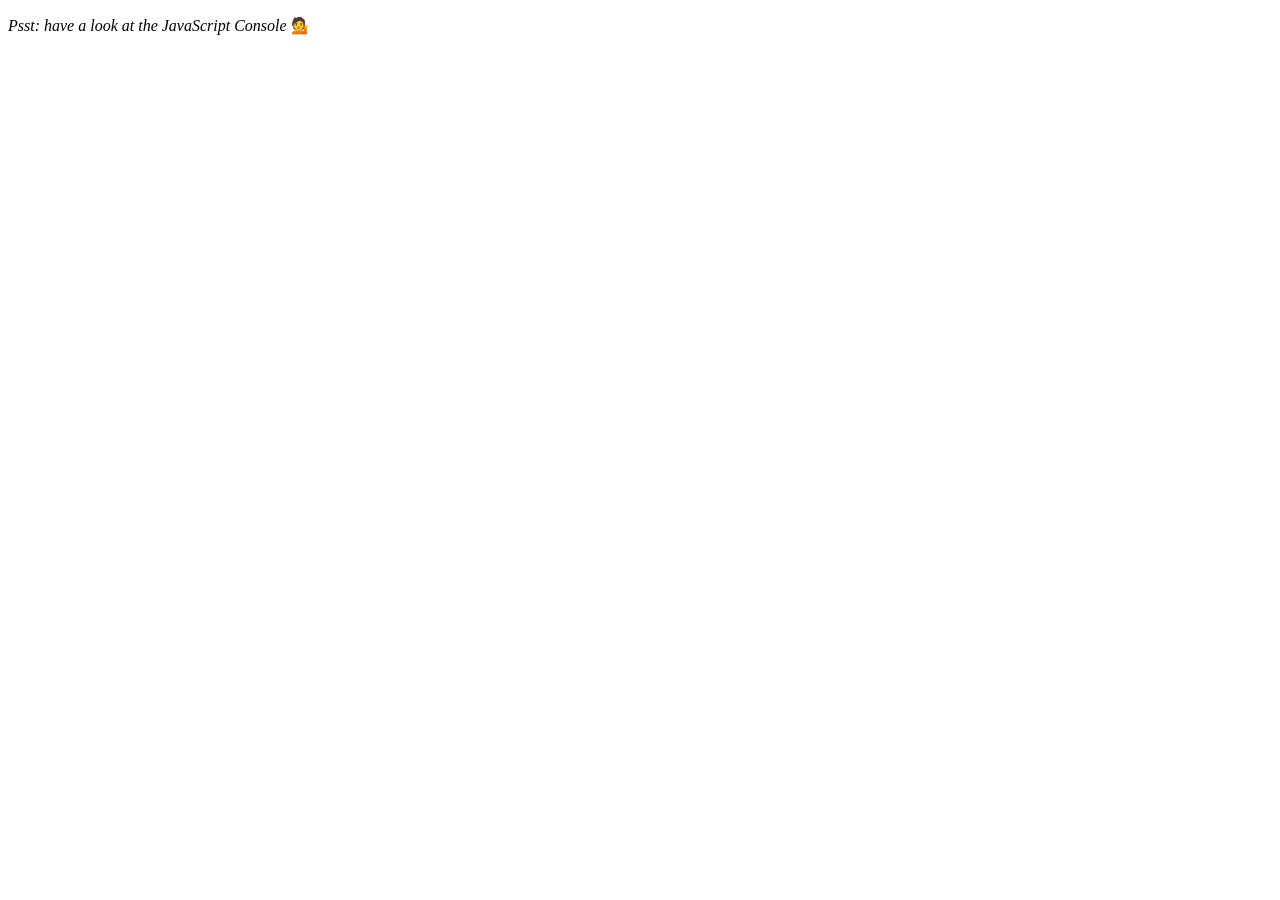
==== odin-project/index.html @ 408fbb9e "Merged subdirectory emulating-langing page with odin-recipes into odin-project" ====
<!DOCTYPE html>
<html lang="en">
<head>
  <meta charset="UTF-8">
  <title>Array Cardio 💪</title>
  <meta name="viewport" content="width=device-width, initial-scale=1.0">
  <link rel="icon" href="https://fav.farm/🔥" />
</head>
<body>
  <p><em>Psst: have a look at the JavaScript Console</em> 💁</p>
  <script>
    // Get your shorts on - this is an array workout!
    // ## Array Cardio Day 1

    // Some data we can work with

    const inventors = [
      { first: 'Albert', last: 'Einstein', year: 1879, passed: 1955 },
      { first: 'Isaac', last: 'Newton', year: 1643, passed: 1727 },
      { first: 'Galileo', last: 'Galilei', year: 1564, passed: 1642 },
      { first: 'Marie', last: 'Curie', year: 1867, passed: 1934 },
      { first: 'Johannes', last: 'Kepler', year: 1571, passed: 1630 },
      { first: 'Nicolaus', last: 'Copernicus', year: 1473, passed: 1543 },
      { first: 'Max', last: 'Planck', year: 1858, passed: 1947 },
      { first: 'Katherine', last: 'Blodgett', year: 1898, passed: 1979 },
      { first: 'Ada', last: 'Lovelace', year: 1815, passed: 1852 },
      { first: 'Sarah E.', last: 'Goode', year: 1855, passed: 1905 },
      { first: 'Lise', last: 'Meitner', year: 1878, passed: 1968 },
      { first: 'Hanna', last: 'Hammarström', year: 1829, passed: 1909 }
    ];

    const people = [
      'Bernhard, Sandra', 'Bethea, Erin', 'Becker, Carl', 'Bentsen, Lloyd', 'Beckett, Samuel', 'Blake, William', 'Berger, Ric', 'Beddoes, Mick', 'Beethoven, Ludwig',
      'Belloc, Hilaire', 'Begin, Menachem', 'Bellow, Saul', 'Benchley, Robert', 'Blair, Robert', 'Benenson, Peter', 'Benjamin, Walter', 'Berlin, Irving',
      'Benn, Tony', 'Benson, Leana', 'Bent, Silas', 'Berle, Milton', 'Berry, Halle', 'Biko, Steve', 'Beck, Glenn', 'Bergman, Ingmar', 'Black, Elk', 'Berio, Luciano',
      'Berne, Eric', 'Berra, Yogi', 'Berry, Wendell', 'Bevan, Aneurin', 'Ben-Gurion, David', 'Bevel, Ken', 'Biden, Joseph', 'Bennington, Chester', 'Bierce, Ambrose',
      'Billings, Josh', 'Birrell, Augustine', 'Blair, Tony', 'Beecher, Henry', 'Biondo, Frank'
    ];
    
    // Array.prototype.filter()
    // 1. Filter the list of inventors for those who were born in the 1500's
    fifteen = (inventors.filter((inventor) => inventor.year > 1500 && inventor.year < 1600))

    // Array.prototype.map()
    // 2. Give us an array of the inventors first and last names
    fullnames = inventors.map((inventor => inventor.first + ' ' +inventor.last))

    // Array.prototype.sort()
    // 3. Sort the inventors by birthdate, oldest to youngest
    inventorsSorted = inventors.sort((a, b) => (a.year > b.year) ? 1 : -1)

    // Array.prototype.reduce()
    // 4. How many years did all the inventors live all together?
    reduce = inventors.reduce((total, e) => total + e.passed - e.year, 0)
    console.log(reduce)

    // 5. Sort the inventors by years lived oldest to youngest
    oldest = inventors.sort((a,b) => (a.passed - a.year > b.passed - b.year) ? -1 : 1)
    console.table(oldest)

    // 6. create a list of Boulevards in Paris that contain 'de' anywhere in the name
    // https://en.wikipedia.org/wiki/Category:Boulevards_in_Paris


    // 7. sort Exercise
    // Sort the people alphabetically by last name

    // 8. Reduce Exercise
    // Sum up the instances of each of these
    const data = ['car', 'car', 'truck', 'truck', 'bike', 'walk', 'car', 'van', 'bike', 'walk', 'car', 'van', 'car', 'truck' ];

  </script>
</body>
</html>
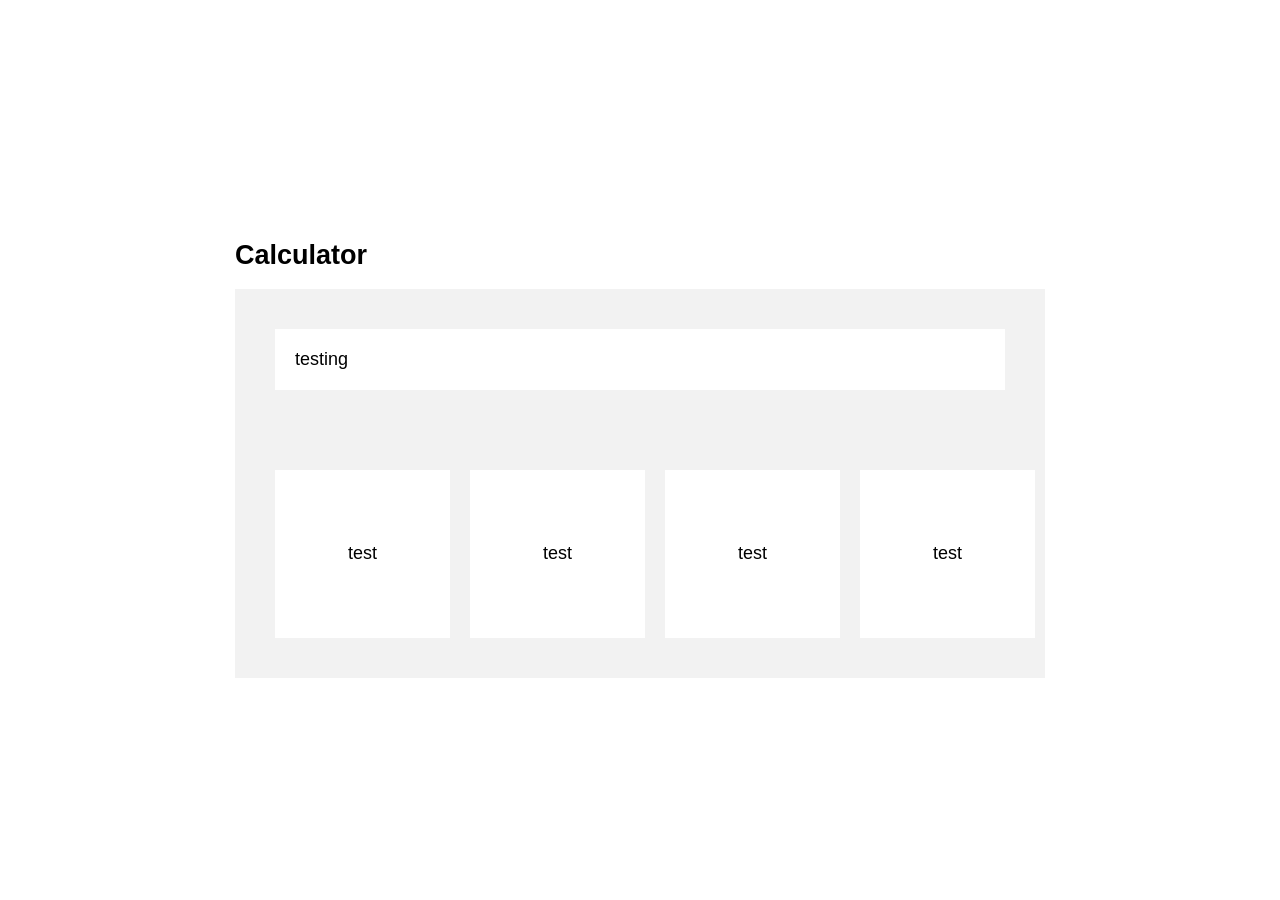
==== commit 485b6c42: "Begin micole Affinity-test analysis" ====
--- a/odin-project/index.html
+++ b/odin-project/index.html
@@ -1,74 +1,27 @@
 <!DOCTYPE html>
 <html lang="en">
 <head>
-  <meta charset="UTF-8">
-  <title>Array Cardio 💪</title>
-  <meta name="viewport" content="width=device-width, initial-scale=1.0">
-  <link rel="icon" href="https://fav.farm/🔥" />
+    <meta charset="UTF-8">
+    <meta name="viewport" content="width=device-width, initial-scale=1.0">
+    <link rel="stylesheet" href="/odin-project/style.css">
+    <title>Document</title>
 </head>
 <body>
-  <p><em>Psst: have a look at the JavaScript Console</em> 💁</p>
-  <script>
-    // Get your shorts on - this is an array workout!
-    // ## Array Cardio Day 1
-
-    // Some data we can work with
-
-    const inventors = [
-      { first: 'Albert', last: 'Einstein', year: 1879, passed: 1955 },
-      { first: 'Isaac', last: 'Newton', year: 1643, passed: 1727 },
-      { first: 'Galileo', last: 'Galilei', year: 1564, passed: 1642 },
-      { first: 'Marie', last: 'Curie', year: 1867, passed: 1934 },
-      { first: 'Johannes', last: 'Kepler', year: 1571, passed: 1630 },
-      { first: 'Nicolaus', last: 'Copernicus', year: 1473, passed: 1543 },
-      { first: 'Max', last: 'Planck', year: 1858, passed: 1947 },
-      { first: 'Katherine', last: 'Blodgett', year: 1898, passed: 1979 },
-      { first: 'Ada', last: 'Lovelace', year: 1815, passed: 1852 },
-      { first: 'Sarah E.', last: 'Goode', year: 1855, passed: 1905 },
-      { first: 'Lise', last: 'Meitner', year: 1878, passed: 1968 },
-      { first: 'Hanna', last: 'Hammarström', year: 1829, passed: 1909 }
-    ];
-
-    const people = [
-      'Bernhard, Sandra', 'Bethea, Erin', 'Becker, Carl', 'Bentsen, Lloyd', 'Beckett, Samuel', 'Blake, William', 'Berger, Ric', 'Beddoes, Mick', 'Beethoven, Ludwig',
-      'Belloc, Hilaire', 'Begin, Menachem', 'Bellow, Saul', 'Benchley, Robert', 'Blair, Robert', 'Benenson, Peter', 'Benjamin, Walter', 'Berlin, Irving',
-      'Benn, Tony', 'Benson, Leana', 'Bent, Silas', 'Berle, Milton', 'Berry, Halle', 'Biko, Steve', 'Beck, Glenn', 'Bergman, Ingmar', 'Black, Elk', 'Berio, Luciano',
-      'Berne, Eric', 'Berra, Yogi', 'Berry, Wendell', 'Bevan, Aneurin', 'Ben-Gurion, David', 'Bevel, Ken', 'Biden, Joseph', 'Bennington, Chester', 'Bierce, Ambrose',
-      'Billings, Josh', 'Birrell, Augustine', 'Blair, Tony', 'Beecher, Henry', 'Biondo, Frank'
-    ];
-    
-    // Array.prototype.filter()
-    // 1. Filter the list of inventors for those who were born in the 1500's
-    fifteen = (inventors.filter((inventor) => inventor.year > 1500 && inventor.year < 1600))
-
-    // Array.prototype.map()
-    // 2. Give us an array of the inventors first and last names
-    fullnames = inventors.map((inventor => inventor.first + ' ' +inventor.last))
-
-    // Array.prototype.sort()
-    // 3. Sort the inventors by birthdate, oldest to youngest
-    inventorsSorted = inventors.sort((a, b) => (a.year > b.year) ? 1 : -1)
-
-    // Array.prototype.reduce()
-    // 4. How many years did all the inventors live all together?
-    reduce = inventors.reduce((total, e) => total + e.passed - e.year, 0)
-    console.log(reduce)
-
-    // 5. Sort the inventors by years lived oldest to youngest
-    oldest = inventors.sort((a,b) => (a.passed - a.year > b.passed - b.year) ? -1 : 1)
-    console.table(oldest)
-
-    // 6. create a list of Boulevards in Paris that contain 'de' anywhere in the name
-    // https://en.wikipedia.org/wiki/Category:Boulevards_in_Paris
-
-
-    // 7. sort Exercise
-    // Sort the people alphabetically by last name
-
-    // 8. Reduce Exercise
-    // Sum up the instances of each of these
-    const data = ['car', 'car', 'truck', 'truck', 'bike', 'walk', 'car', 'van', 'bike', 'walk', 'car', 'van', 'car', 'truck' ];
-
-  </script>
+    <section>
+        <div class="container">
+            <h1>Calculator</h1>
+            <div class="calculator">
+                <div class="calculator_display">
+                    testing
+                </div>
+                <div class="calculator_keys">
+                    <div class="calculator_key">test</div>
+                    <div class="calculator_key">test</div>
+                    <div class="calculator_key">test</div>
+                    <div class="calculator_key">test</div>
+                </div>
+            </div>
+        </div>
+    </section>
 </body>
 </html>
--- a/odin-project/style.css
+++ b/odin-project/style.css
@@ -0,0 +1,98 @@
+html {
+    box-sizing:border-box
+}
+
+*, *:before, *:after {
+    box-sizing:inherit
+}
+
+body {
+    font-family: 'Inter', Helvetica, sans-serif;
+    font-size: 18px;
+    font-weight: 400;
+    line-height: 1.2em;
+}
+
+section {
+    display: flex;
+    position: relative;
+    justify-content: center;
+    margin: 5vh 0%;
+    height: 90vh;
+    max-height: 1024px;
+    gap: 5vw;
+}
+
+.vertical {
+    flex-direction: column;
+    justify-content: center;
+    gap: 5vh;
+}
+
+div {
+    display: flex;
+}
+
+.container {
+    width: 90vh;
+    max-width: 1024px;
+    flex-direction: column;
+    display: flex;
+    justify-content: center;    
+    border: 2px;
+    border-color: gray;
+}
+
+.flex-auto {
+    flex: auto;
+}
+
+.calculator {
+    display: flex;
+    flex-direction: column;
+    background-color: rgb(242, 242, 242);
+}
+
+.calculator_display {
+    margin: 40px;
+    padding: 20px;
+    background-color: white;
+}
+
+.calculator_keys {
+    display: flex;
+    justify-content: space-evenly;
+    padding: 40px;
+    gap: 20px
+}
+
+.calculator_key {
+    background-color: white;
+    padding: 10%;
+}
+
+
+.center {
+    justify-content: center;
+    align-items: center;
+}
+
+a {
+    color: var(--link-dark);
+    text-decoration: none;
+}
+
+a:hover {
+    text-decoration: underline;
+}
+
+button {
+    display: flex;
+    align-items: center;
+    justify-content: center;
+    white-space: nowrap;
+    border-radius: 99px;
+    padding: 1em 2em;
+    font-weight: 600;
+    border: 0px;
+}
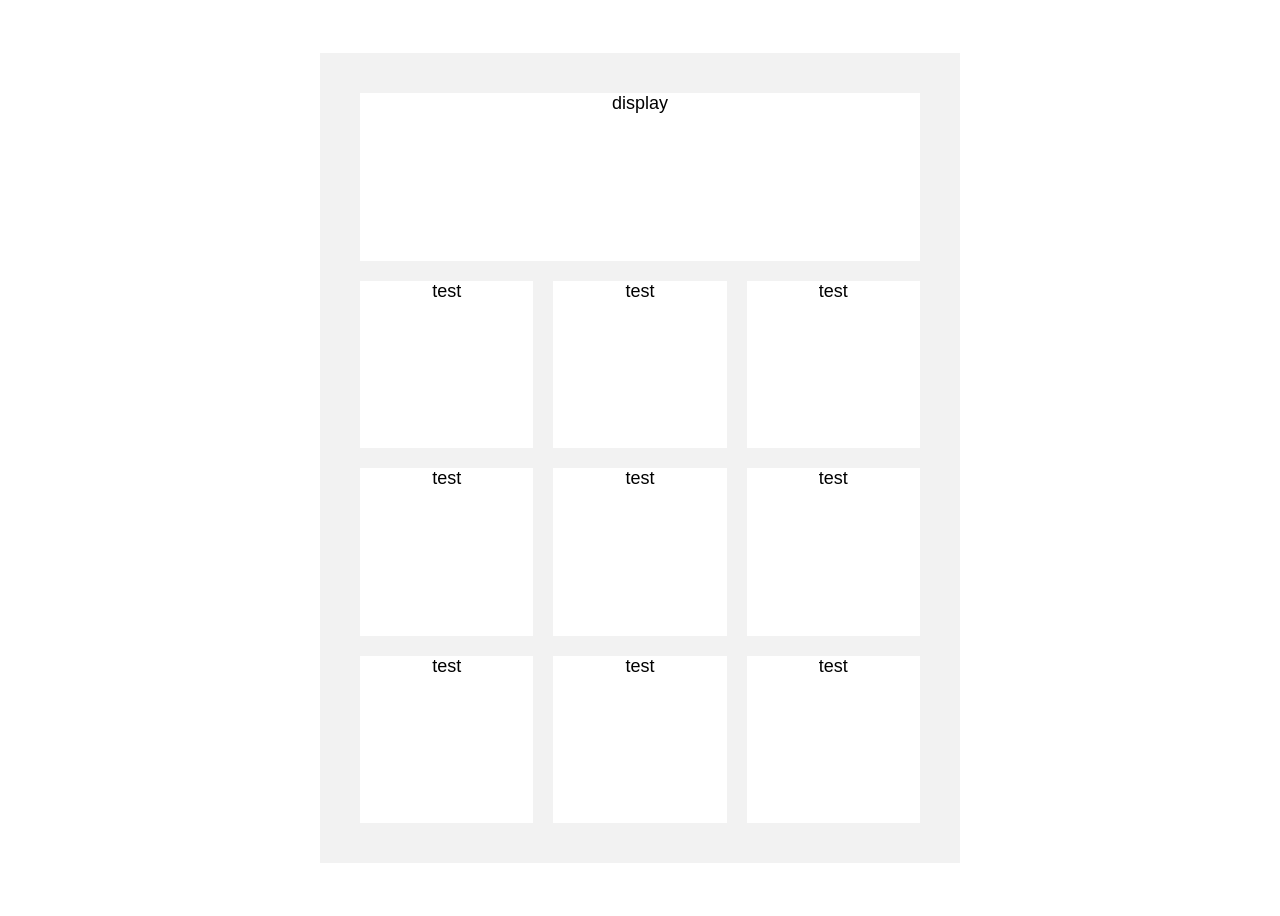
==== commit 059e51ab: "Organize used-cars, Create etf visualizer, Update odin-project" ====
--- a/odin-project/index.html
+++ b/odin-project/index.html
@@ -9,13 +9,21 @@
 <body>
     <section>
         <div class="container">
-            <h1>Calculator</h1>
             <div class="calculator">
                 <div class="calculator_display">
-                    testing
+                    display
                 </div>
-                <div class="calculator_keys">
+                <div class="calculator_key_wrap">
                     <div class="calculator_key">test</div>
+                    <div class="calculator_key">test</div>
+                    <div class="calculator_key">test</div>
+                </div>
+                <div class="calculator_key_wrap">
+                    <div class="calculator_key">test</div>
+                    <div class="calculator_key">test</div>
+                    <div class="calculator_key">test</div>
+                </div>
+                <div class="calculator_key_wrap">
                     <div class="calculator_key">test</div>
                     <div class="calculator_key">test</div>
                     <div class="calculator_key">test</div>
--- a/odin-project/style.css
+++ b/odin-project/style.css
@@ -7,92 +7,66 @@
 }
 
 body {
-    font-family: 'Inter', Helvetica, sans-serif;
+    height: 100vh;
+    box-sizing: border-box;
+    font-family: 'Inter', sans-serif;
     font-size: 18px;
     font-weight: 400;
     line-height: 1.2em;
+    display: flex;
+    flex-direction: column;
+    justify-content: center;
+    align-items: center;
 }
 
 section {
     display: flex;
     position: relative;
     justify-content: center;
-    margin: 5vh 0%;
-    height: 90vh;
     max-height: 1024px;
     gap: 5vw;
 }
 
-.vertical {
-    flex-direction: column;
-    justify-content: center;
-    gap: 5vh;
-}
-
 div {
     display: flex;
+    flex: auto;
+    justify-content: center;
 }
 
 .container {
-    width: 90vh;
+    width: 50vw;
     max-width: 1024px;
+    min-width: 400px;
     flex-direction: column;
     display: flex;
     justify-content: center;    
-    border: 2px;
-    border-color: gray;
-}
-
-.flex-auto {
-    flex: auto;
 }
 
 .calculator {
+    height: 90vh;
     display: flex;
     flex-direction: column;
+    justify-content: space-evenly;
     background-color: rgb(242, 242, 242);
+    gap: 20px;
+    padding: 40px;
 }
 
 .calculator_display {
-    margin: 40px;
-    padding: 20px;
     background-color: white;
 }
 
-.calculator_keys {
+.calculator_key_wrap {
     display: flex;
     justify-content: space-evenly;
-    padding: 40px;
-    gap: 20px
+    gap: 20px;
 }
 
 .calculator_key {
     background-color: white;
-    padding: 10%;
 }
-
 
 .center {
     justify-content: center;
     align-items: center;
-}
-
-a {
-    color: var(--link-dark);
-    text-decoration: none;
-}
-
-a:hover {
-    text-decoration: underline;
-}
-
-button {
-    display: flex;
-    align-items: center;
-    justify-content: center;
-    white-space: nowrap;
-    border-radius: 99px;
-    padding: 1em 2em;
-    font-weight: 600;
-    border: 0px;
 }
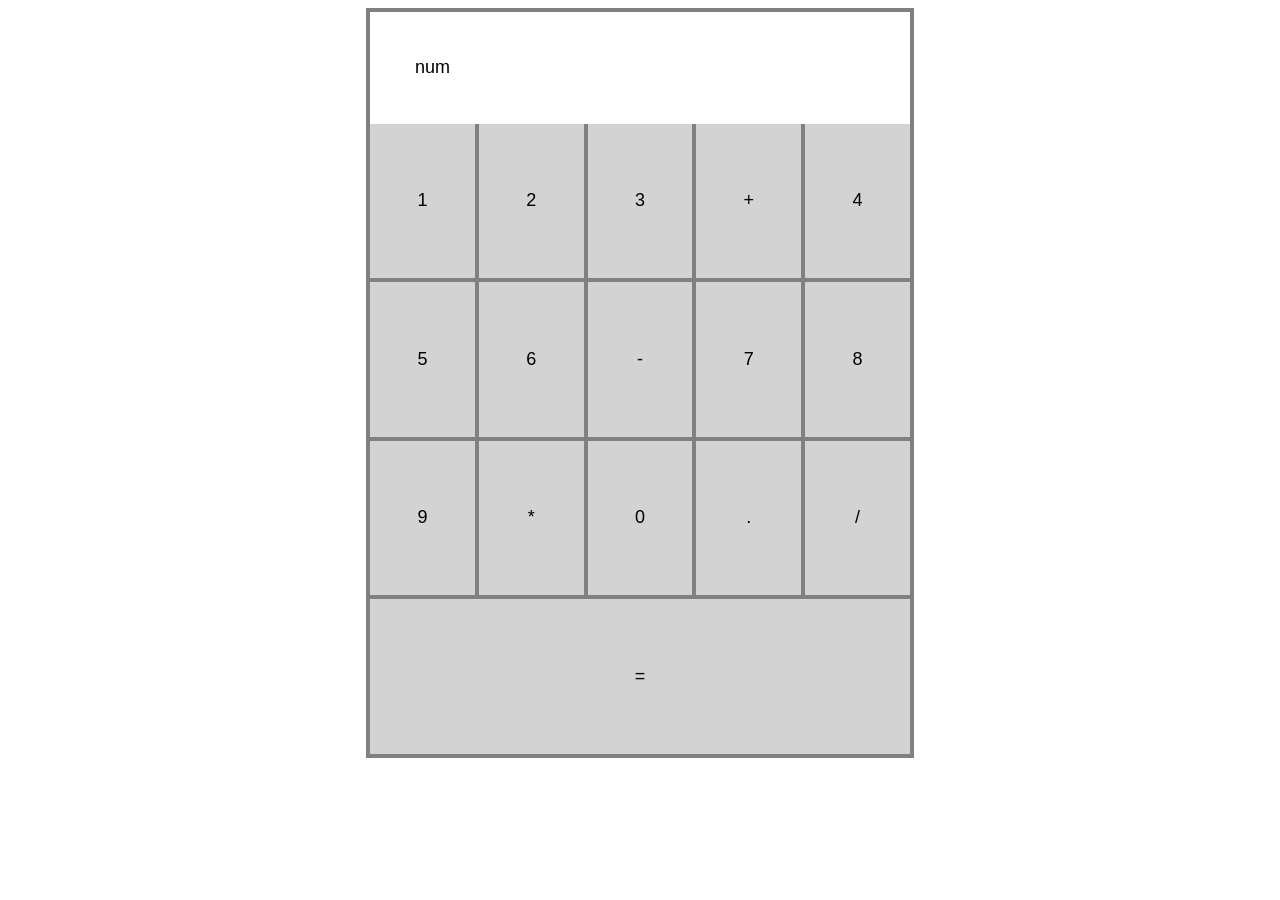
==== commit 29befe2d: "Finish etf scraper. Set up MPT analysis. Continue Odin" ====
--- a/odin-project/index.html
+++ b/odin-project/index.html
@@ -3,33 +3,31 @@
 <head>
     <meta charset="UTF-8">
     <meta name="viewport" content="width=device-width, initial-scale=1.0">
-    <link rel="stylesheet" href="/odin-project/style.css">
+    <link rel="stylesheet" href="style.css">
     <title>Document</title>
+    <script src="javascript.js" def></script>
 </head>
 <body>
-    <section>
-        <div class="container">
-            <div class="calculator">
-                <div class="calculator_display">
-                    display
-                </div>
-                <div class="calculator_key_wrap">
-                    <div class="calculator_key">test</div>
-                    <div class="calculator_key">test</div>
-                    <div class="calculator_key">test</div>
-                </div>
-                <div class="calculator_key_wrap">
-                    <div class="calculator_key">test</div>
-                    <div class="calculator_key">test</div>
-                    <div class="calculator_key">test</div>
-                </div>
-                <div class="calculator_key_wrap">
-                    <div class="calculator_key">test</div>
-                    <div class="calculator_key">test</div>
-                    <div class="calculator_key">test</div>
-                </div>
-            </div>
+    <div class="calculator">
+        <div class="display">num</div>
+        <div class="keywrapper">
+            <div class="key">1</div>
+            <div class="key">2</div>
+            <div class="key">3</div>
+            <div class="key">+</div>
+            <div class="key">4</div>
+            <div class="key">5</div>
+            <div class="key">6</div>
+            <div class="key">-</div>
+            <div class="key">7</div>
+            <div class="key">8</div>
+            <div class="key">9</div>
+            <div class="key">*</div>
+            <div class="key">0</div>
+            <div class="key">.</div>
+            <div class="key">/</div>
+            <div class="key">=</div>
         </div>
-    </section>
+    </div>
 </body>
 </html>
--- a/odin-project/style.css
+++ b/odin-project/style.css
@@ -7,66 +7,41 @@
 }
 
 body {
-    height: 100vh;
-    box-sizing: border-box;
+    height: 100%;
     font-family: 'Inter', sans-serif;
     font-size: 18px;
     font-weight: 400;
     line-height: 1.2em;
     display: flex;
+    justify-content: center;
+}
+
+div {
+    display: flex;
+}
+
+.calculator {
+    padding: 4px;
+    flex: 0 1 auto;
+    background-color: gray;
     flex-direction: column;
+}
+
+.keywrapper {
+    gap: 4px;
+    height: 70vh;
+    flex-wrap: wrap;
+}
+
+.key {
+    background-color: lightgray;
+    flex: 1 1 100px;
     justify-content: center;
     align-items: center;
 }
 
-section {
-    display: flex;
-    position: relative;
-    justify-content: center;
-    max-height: 1024px;
-    gap: 5vw;
-}
-
-div {
-    display: flex;
-    flex: auto;
-    justify-content: center;
-}
-
-.container {
-    width: 50vw;
-    max-width: 1024px;
-    min-width: 400px;
-    flex-direction: column;
-    display: flex;
-    justify-content: center;    
-}
-
-.calculator {
-    height: 90vh;
-    display: flex;
-    flex-direction: column;
-    justify-content: space-evenly;
-    background-color: rgb(242, 242, 242);
-    gap: 20px;
-    padding: 40px;
-}
-
-.calculator_display {
+.display {
     background-color: white;
-}
-
-.calculator_key_wrap {
-    display: flex;
-    justify-content: space-evenly;
-    gap: 20px;
-}
-
-.calculator_key {
-    background-color: white;
-}
-
-.center {
-    justify-content: center;
-    align-items: center;
+    width: 60vh;
+    padding: 5vh;
 }
